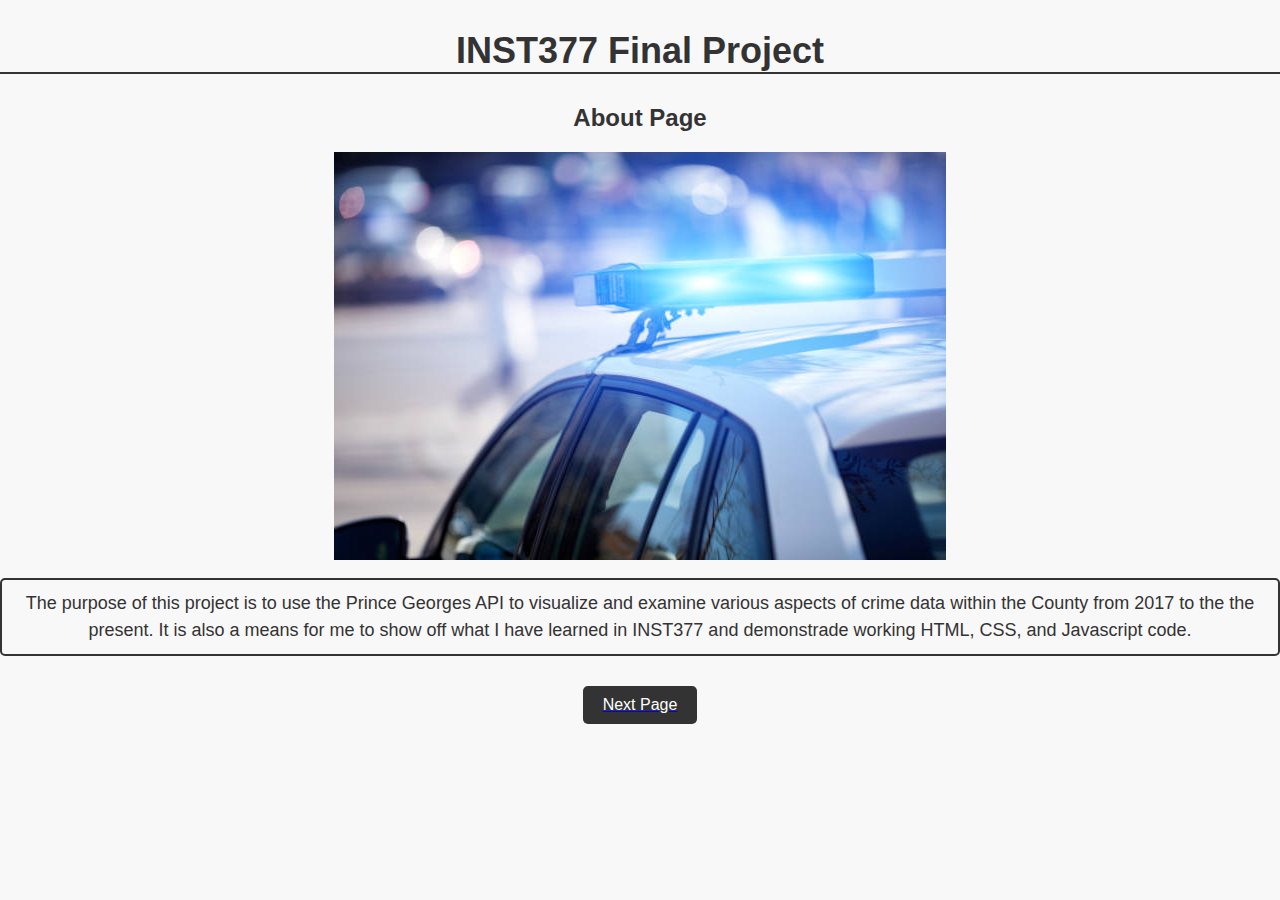
==== index.html @ 4b27edf3 "Changes Page Transition Button Names" ====
<!DOCTYPE html>
<html>
  <head>
    <title>INST377 Project Crime in Prince Georges County</title>
    <link rel="stylesheet" href="style.css" />
  </head>
  <body>
    <h1>INST377 Final Project</h1>
    <h2>About Page</h2>
    <img src="police.jpeg" alt="Photo of Cop Car" />
    <p>The purpose of this project is to use the Prince Georges API to visualize and examine various aspects of crime data within the County from 2017 to the the present. It is also a means for me to show off what I have learned in INST377 and demonstrade working HTML, CSS, and Javascript code.</p>
    <a href="page2.html">
      <button>Next Page</button>
    </a>
  </body>
</html>
---- style.css ----
body {
  margin: 0;
  font-family: Arial, sans-serif;
  background-color: #F8F8F8;
  color: #333;
}

h1 {
  font-size: 36px;
  font-weight: bold;
  margin: 30px 0;
  text-align: center;
  margin-bottom: 15px;
  border-bottom: 2px solid #333;
}


h2 {
  font-size: 24px;
  font-weight: bold;
  margin-top: 30px;

  text-align: center;
}


img {
  display: block;
  margin: 0 auto;
  max-width: 100%;
  height: auto;
}

p {
  font-size: 18px;
  line-height: 1.5;
  margin-bottom: 30px;
  text-align: center;
  padding: 10px;
  border: 2px solid #333;
  border-radius: 5px;
  display: inline-block;
  justify-content: center;
}

button {
  display: block;
  margin: 0 auto;
  padding: 10px 20px;
  background-color: #333;
  color: #fff;
  border: none;
  border-radius: 5px;
  font-size: 16px;
  cursor: pointer;
  transition: all 0.3s ease;
}

button:hover {
  background-color: #666;
}

.box {
  background-color: rgba(232, 19, 19, 0.4);
  border: 2px dashed;
  border-radius: 4px;

  width: fit-content;
  height: fit-content;
  padding: 1.5rem;
  margin: 0 auto;
}

.left_section {
  background-color: rgba(57, 186, 186, 0.8);
  flex: 0 1 auto;
  margin: 1rem;
  padding: 1.5rem;
}

.right_section {
  background-color: rgba(222, 166, 12, 0.7);
  flex: 1 2 auto;
  margin: 1rem;
  align-items: center;
  max-width: 450px;
  justify-content: center;
  display: flex;
  flex-flow: column;
}

form input {
 
  width: 100%;
  width: -moz-available; 
  width: -webkit-fill-available;
  width: fill-available;

  margin-bottom: 1rem;
  height: 2rem;
  border-radius: 4px;
}

form label {
  width: 100%;
  width: -moz-available; 
  width: -webkit-fill-available; 
  width: fill-available;
  align-items: flex-start;

  display: block; 
  margin-bottom: 0.5rem;
}
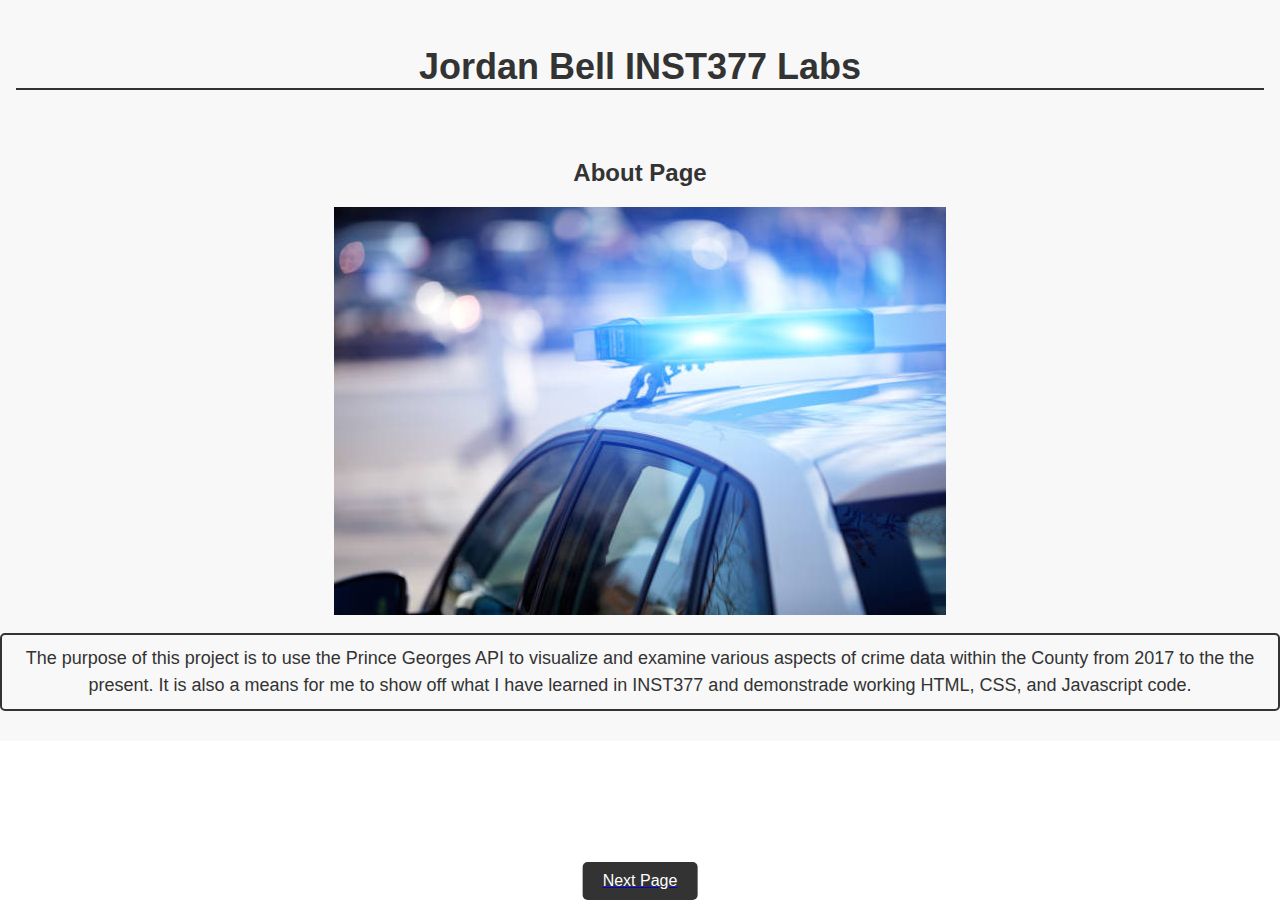
==== commit 9d23e671: "Final Project CSS changes" ====
--- a/index.html
+++ b/index.html
@@ -5,12 +5,26 @@
     <link rel="stylesheet" href="style.css" />
   </head>
   <body>
-    <h1>INST377 Final Project</h1>
-    <h2>About Page</h2>
-    <img src="police.jpeg" alt="Photo of Cop Car" />
-    <p>The purpose of this project is to use the Prince Georges API to visualize and examine various aspects of crime data within the County from 2017 to the the present. It is also a means for me to show off what I have learned in INST377 and demonstrade working HTML, CSS, and Javascript code.</p>
-    <a href="page2.html">
-      <button>Next Page</button>
-    </a>
+    <header class="header">
+      <h1>Jordan Bell INST377 Labs</h1>
+    </header>
+    <div>
+      <h2>About Page</h2>
+
+      <img src="police.jpeg" alt="Photo of Cop Car" />
+      <p>
+        The purpose of this project is to use the Prince Georges API to
+        visualize and examine various aspects of crime data within the County
+        from 2017 to the the present. It is also a means for me to show off what
+        I have learned in INST377 and demonstrade working HTML, CSS, and
+        Javascript code.
+      </p>
+    </div>
+    <div class="center_button">
+      <a href="page2.html">
+        <button>Next Page</button>
+      </a>
+    </div>
   </body>
+  <script src="./script.js"></script>
 </html>
--- a/style.css
+++ b/style.css
@@ -1,3 +1,19 @@
+html {
+  background-color: #ffffff;
+  font-size: 16px;
+  min-width: 300px;
+  overflow-x: hidden;
+  overflow-y: scroll;
+
+  /* these are specific to different browsers */
+  -moz-osx-font-smoothing: grayscale;
+  -webkit-font-smoothing: antialiased;
+  text-rendering: optimizeLegibility;
+  -webkit-text-size-adjust: 100%;
+  -moz-text-size-adjust: 100%;
+  text-size-adjust: 100%;
+}
+
 body {
   margin: 0;
   font-family: Arial, sans-serif;
@@ -22,6 +38,28 @@
 
   text-align: center;
 }
+.wrapper {
+  min-height: 100vh;
+  display: flex;
+  flex-direction: column;
+  margin: 0;
+  flex: 1;
+}
+
+.container {
+  margin: 0 20px;
+  display: flex;
+  justify-content: space-evenly;
+  align-items: start;
+  flex: 1;
+}
+
+.header {
+  padding-top: 1rem;
+  padding-left: 1rem;
+  padding-right: 1rem;
+  padding-bottom: 1.5rem;
+}
 
 
 img {
@@ -43,6 +81,13 @@
   justify-content: center;
 }
 
+.center_button {
+  position: absolute;
+  left: 50%;
+  bottom: 0;
+  transform: translateX(-50%);
+}
+
 button {
   display: block;
   margin: 0 auto;
@@ -58,6 +103,12 @@
 
 button:hover {
   background-color: #666;
+}
+
+#map {
+  width: 400px;
+  height: 380px;
+  margin-bottom: 1rem;
 }
 
 .box {
@@ -110,4 +161,4 @@
 
   display: block; 
   margin-bottom: 0.5rem;
-}+}
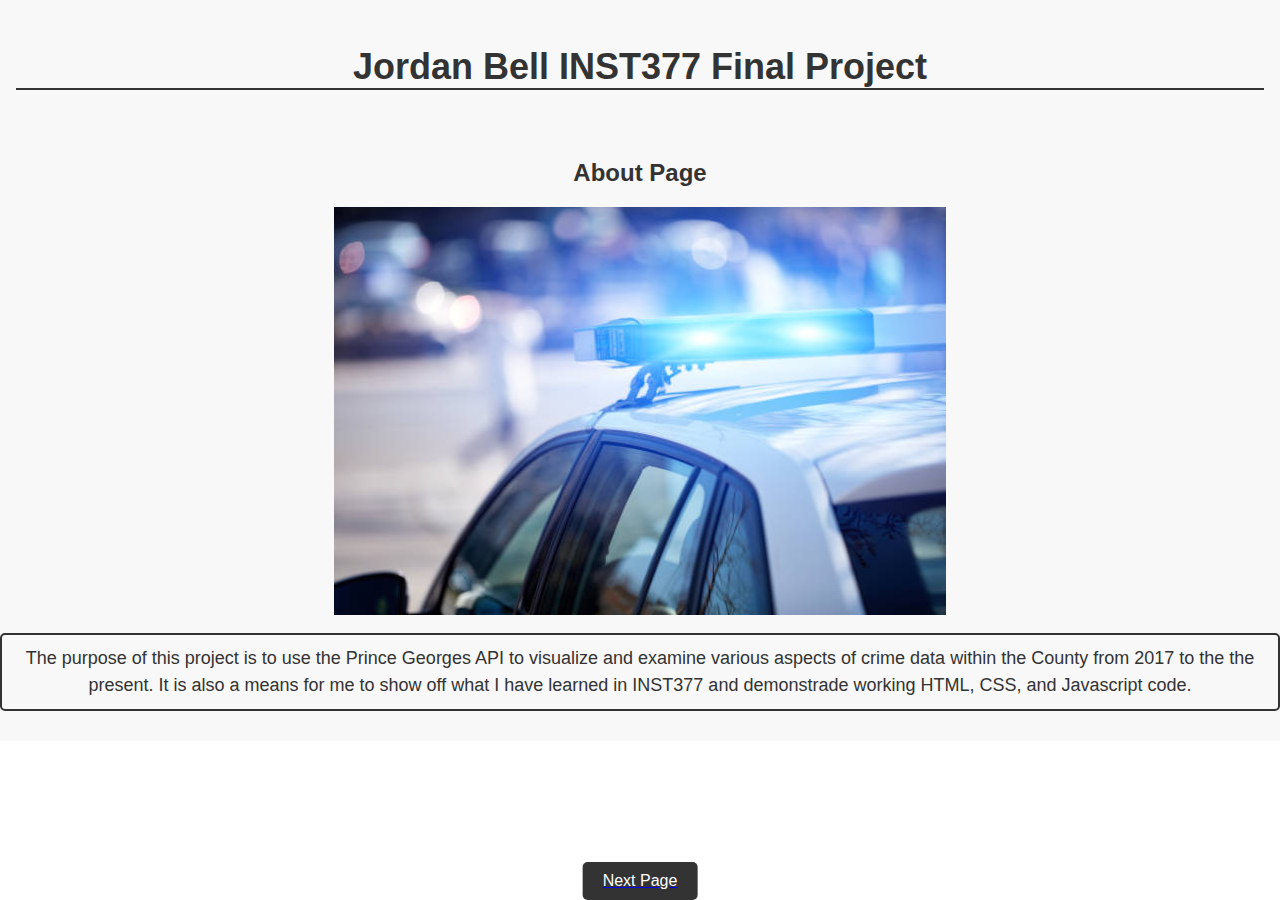
==== commit c2092506: "Title change page 1" ====
--- a/index.html
+++ b/index.html
@@ -6,7 +6,7 @@
   </head>
   <body>
     <header class="header">
-      <h1>Jordan Bell INST377 Labs</h1>
+      <h1>Jordan Bell INST377 Final Project</h1>
     </header>
     <div>
       <h2>About Page</h2>
--- a/style.css
+++ b/style.css
@@ -112,7 +112,7 @@
 }
 
 .box {
-  background-color: rgba(232, 19, 19, 0.4);
+  background-color: rgba(104, 109, 169, 0.4);
   border: 2px dashed;
   border-radius: 4px;
 
@@ -123,14 +123,14 @@
 }
 
 .left_section {
-  background-color: rgba(57, 186, 186, 0.8);
+  background-color: rgba(138, 216, 21, 0.8);
   flex: 0 1 auto;
   margin: 1rem;
   padding: 1.5rem;
 }
 
 .right_section {
-  background-color: rgba(222, 166, 12, 0.7);
+  background-color: rgba(138, 216, 21, 0.8);
   flex: 1 2 auto;
   margin: 1rem;
   align-items: center;
@@ -162,3 +162,60 @@
   display: block; 
   margin-bottom: 0.5rem;
 }
+
+.lds-ellipsis {
+  display: inline-block;
+  position: relative;
+  width: 80px;
+  height: 80px;
+}
+.lds-ellipsis div {
+  position: absolute;
+  top: 33px;
+  width: 13px;
+  height: 13px;
+  border-radius: 50%;
+  background: #fff;
+  animation-timing-function: cubic-bezier(0, 1, 1, 0);
+}
+.lds-ellipsis div:nth-child(1) {
+  left: 8px;
+  animation: lds-ellipsis1 0.6s infinite;
+}
+.lds-ellipsis div:nth-child(2) {
+  left: 8px;
+  animation: lds-ellipsis2 0.6s infinite;
+}
+.lds-ellipsis div:nth-child(3) {
+  left: 32px;
+  animation: lds-ellipsis2 0.6s infinite;
+}
+.lds-ellipsis div:nth-child(4) {
+  left: 56px;
+  animation: lds-ellipsis3 0.6s infinite;
+}
+@keyframes lds-ellipsis1 {
+  0% {
+    transform: scale(0);
+  }
+  100% {
+    transform: scale(1);
+  }
+}
+@keyframes lds-ellipsis3 {
+  0% {
+    transform: scale(1);
+  }
+  100% {
+    transform: scale(0);
+  }
+}
+@keyframes lds-ellipsis2 {
+  0% {
+    transform: translate(0, 0);
+  }
+  100% {
+    transform: translate(24px, 0);
+  }
+}
+
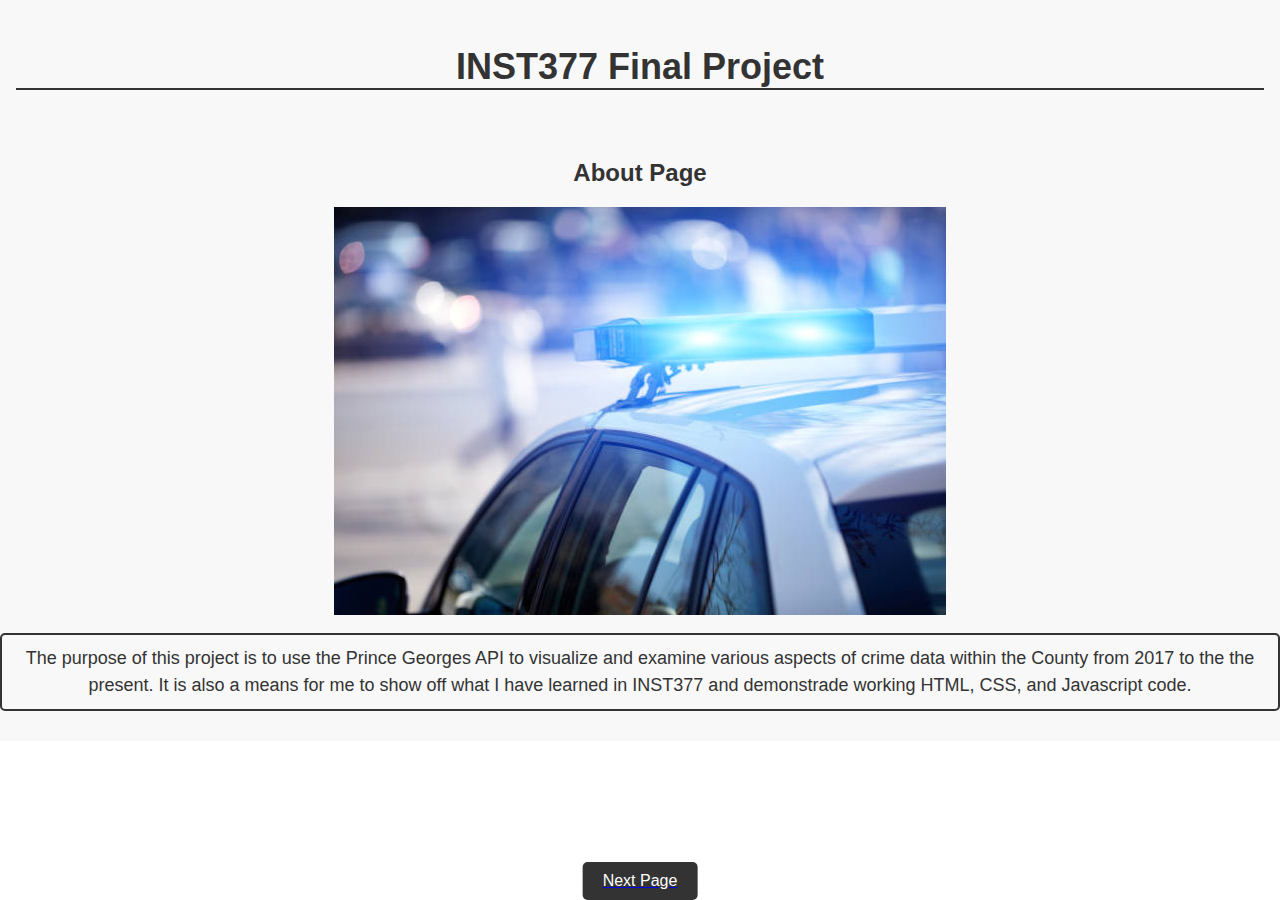
==== commit 76069f6c: "Header page 1 change" ====
--- a/index.html
+++ b/index.html
@@ -6,7 +6,7 @@
   </head>
   <body>
     <header class="header">
-      <h1>Jordan Bell INST377 Final Project</h1>
+      <h1>INST377 Final Project</h1>
     </header>
     <div>
       <h2>About Page</h2>
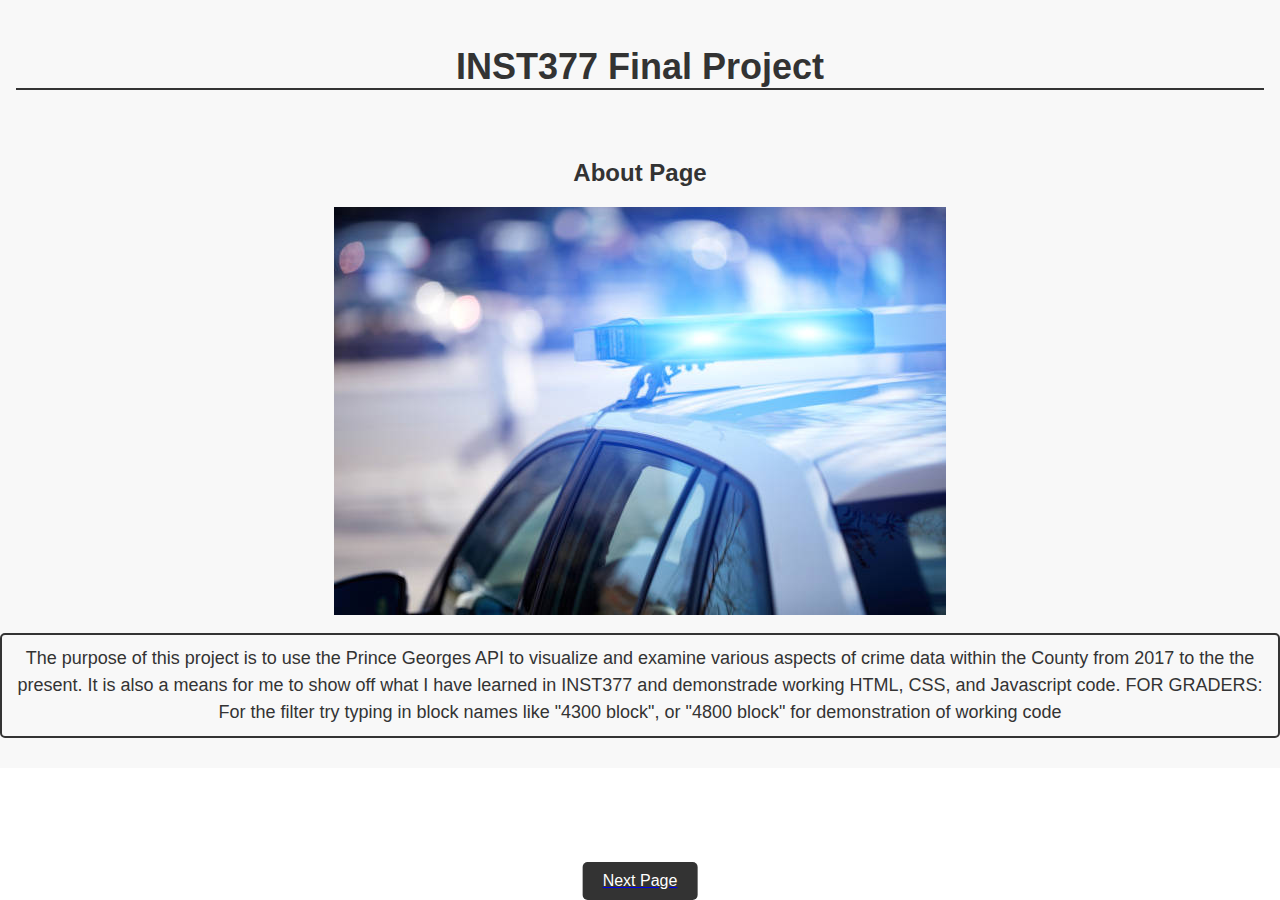
==== commit 58f4e810: "page 1 instructions" ====
--- a/index.html
+++ b/index.html
@@ -18,6 +18,8 @@
         from 2017 to the the present. It is also a means for me to show off what
         I have learned in INST377 and demonstrade working HTML, CSS, and
         Javascript code.
+
+        FOR GRADERS: For the filter try typing in block names like "4300 block", or "4800 block" for demonstration of working code
       </p>
     </div>
     <div class="center_button">
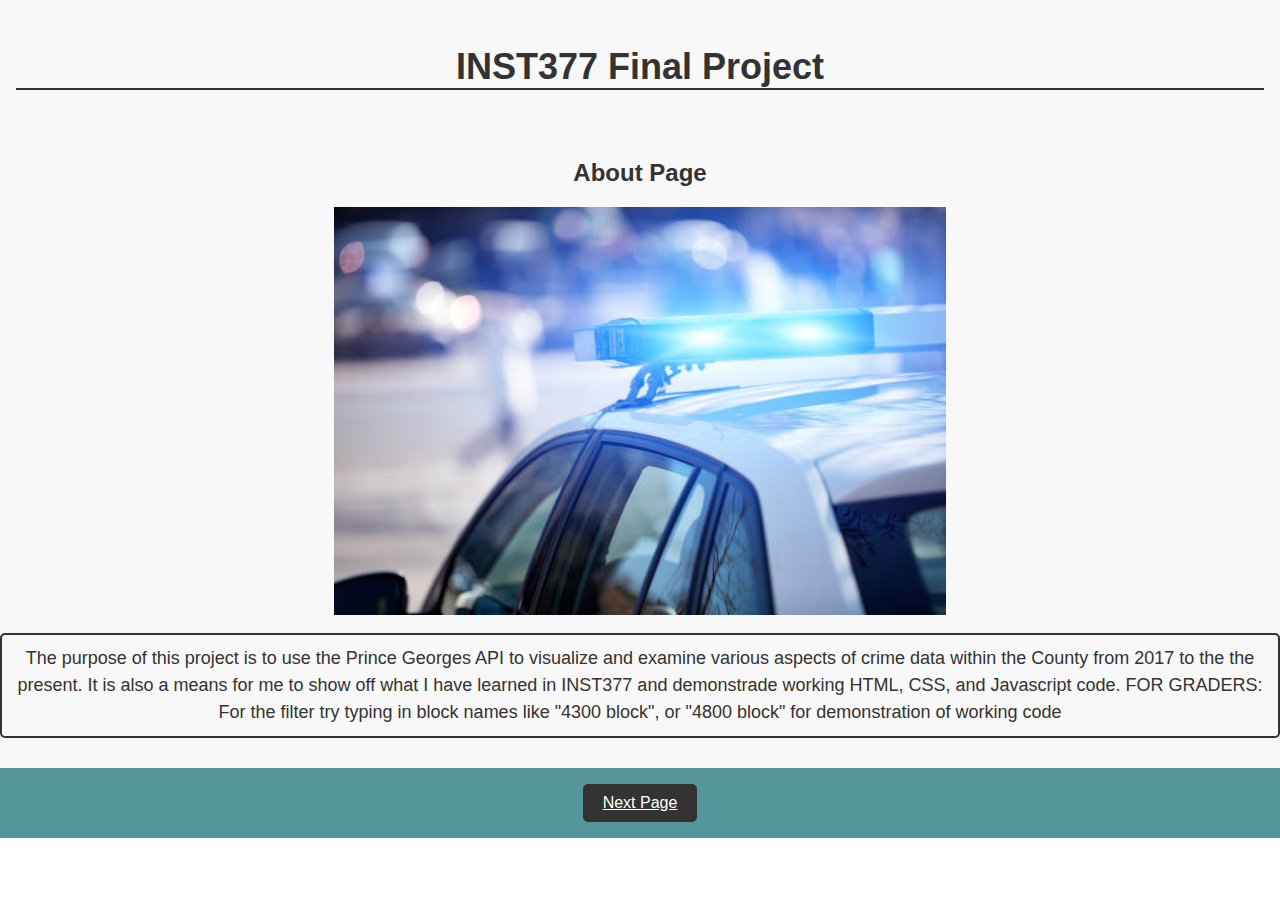
==== commit a3b98275: "Button Fix" ====
--- a/index.html
+++ b/index.html
@@ -17,16 +17,17 @@
         visualize and examine various aspects of crime data within the County
         from 2017 to the the present. It is also a means for me to show off what
         I have learned in INST377 and demonstrade working HTML, CSS, and
-        Javascript code.
-
-        FOR GRADERS: For the filter try typing in block names like "4300 block", or "4800 block" for demonstration of working code
+        Javascript code. FOR GRADERS: For the filter try typing in block names
+        like "4300 block", or "4800 block" for demonstration of working code
       </p>
     </div>
-    <div class="center_button">
-      <a href="page2.html">
-        <button>Next Page</button>
-      </a>
-    </div>
+    <footer class="footer">
+      <div>
+        <a href="page2.html">
+          <button>Next Page</button>
+        </a>
+      </div>
+    </footer>
   </body>
   <script src="./script.js"></script>
 </html>
--- a/style.css
+++ b/style.css
@@ -82,9 +82,8 @@
 }
 
 .center_button {
-  position: absolute;
-  left: 50%;
-  bottom: 0;
+  text-align: center;
+
   transform: translateX(-50%);
 }
 
@@ -163,59 +162,46 @@
   margin-bottom: 0.5rem;
 }
 
-.lds-ellipsis {
-  display: inline-block;
-  position: relative;
-  width: 80px;
-  height: 80px;
-}
-.lds-ellipsis div {
-  position: absolute;
-  top: 33px;
-  width: 13px;
-  height: 13px;
-  border-radius: 50%;
-  background: #fff;
-  animation-timing-function: cubic-bezier(0, 1, 1, 0);
-}
-.lds-ellipsis div:nth-child(1) {
-  left: 8px;
-  animation: lds-ellipsis1 0.6s infinite;
-}
-.lds-ellipsis div:nth-child(2) {
-  left: 8px;
-  animation: lds-ellipsis2 0.6s infinite;
-}
-.lds-ellipsis div:nth-child(3) {
-  left: 32px;
-  animation: lds-ellipsis2 0.6s infinite;
-}
-.lds-ellipsis div:nth-child(4) {
-  left: 56px;
-  animation: lds-ellipsis3 0.6s infinite;
-}
-@keyframes lds-ellipsis1 {
-  0% {
-    transform: scale(0);
+.footer {
+  flex-shrink: 0;
+  padding: 1rem;
+  background-color: rgba(43, 125, 133, 0.8);
+  font-size: 1.2rem;
+  font-weight: 600;
+}
+
+.footer a {
+  color: rgb(255, 255, 255);
+  text-decoration: underline;
+}
+
+/*
+    This is an example of a 'pseudoclass'
+    In this instance, it says what to do if a mouse hovers over a link
+    This is pretty desktop-specific, since there's no hover function on touchscreens
+  */
+.footer a:hover {
+  /* Hue, saturation, luminosity, alpha */
+  background-color: hsla(0, 0%, 90%, 0.15);
+  /* red, green, blue, alpha */
+  color: rgb(115, 72, 30);
+  text-decoration: none;
+}
+
+.subtitle {
+  color: rgba(0, 0, 0, 0.8);
+  margin: 0px;
+  margin-bottom: 5px;
+}
+
+
+@media only screen and (max-width: 736px) {
+  /* Rules in here will only apply when a screen is the correct size */
+  /* check it out by using your developer tools to shrink your screen-size */
+  .container {
+    background-color: rgba(96, 90, 137, 0.65);
+    flex-direction: column;
+    justify-content: center;
+    align-items: center;
   }
-  100% {
-    transform: scale(1);
-  }
-}
-@keyframes lds-ellipsis3 {
-  0% {
-    transform: scale(1);
-  }
-  100% {
-    transform: scale(0);
-  }
-}
-@keyframes lds-ellipsis2 {
-  0% {
-    transform: translate(0, 0);
-  }
-  100% {
-    transform: translate(24px, 0);
-  }
-}
-
+}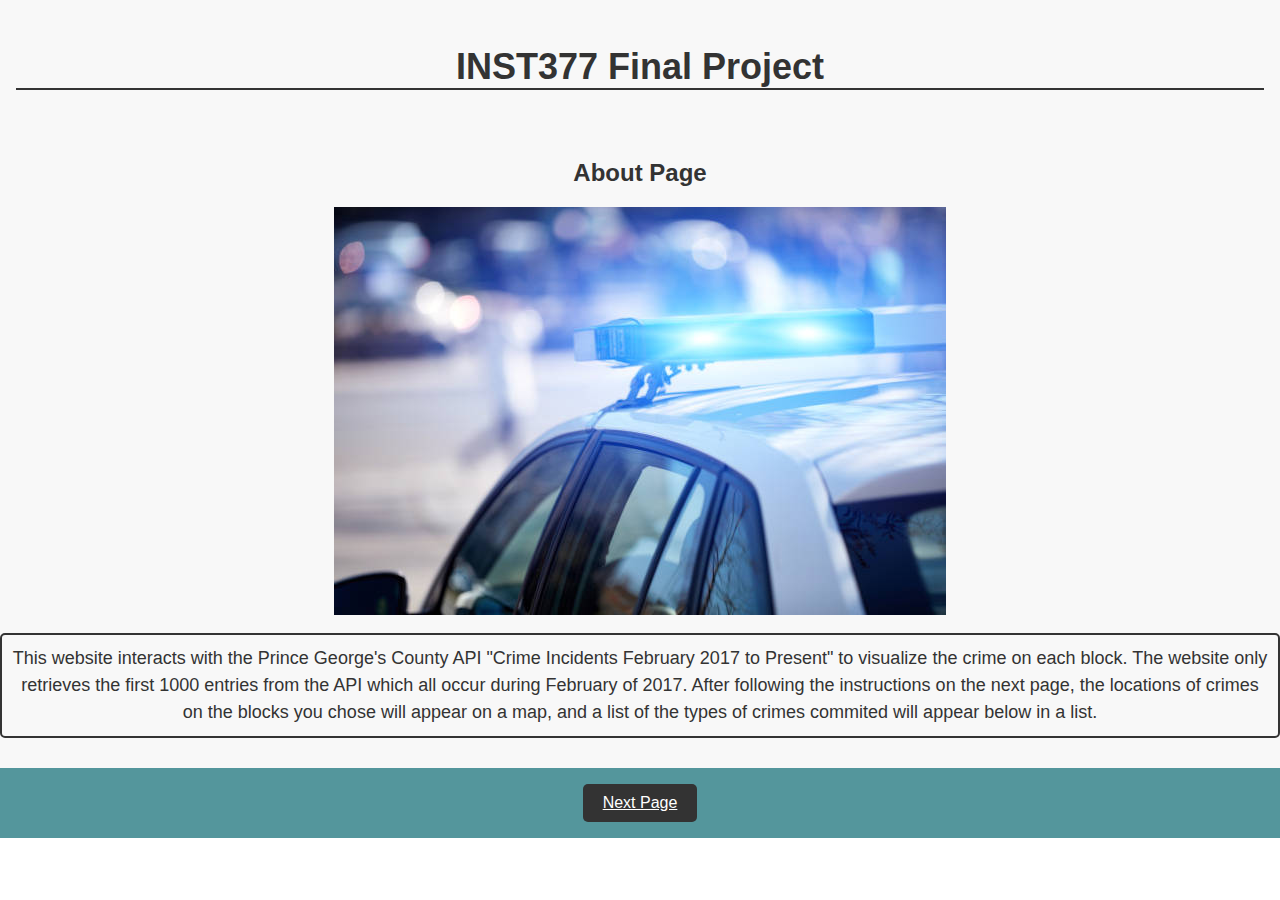
==== commit d9eef581: "Instructions and About sections" ====
--- a/index.html
+++ b/index.html
@@ -13,12 +13,13 @@
 
       <img src="police.jpeg" alt="Photo of Cop Car" />
       <p>
-        The purpose of this project is to use the Prince Georges API to
-        visualize and examine various aspects of crime data within the County
-        from 2017 to the the present. It is also a means for me to show off what
-        I have learned in INST377 and demonstrade working HTML, CSS, and
-        Javascript code. FOR GRADERS: For the filter try typing in block names
-        like "4300 block", or "4800 block" for demonstration of working code
+        This website interacts with the Prince George's County API "Crime
+        Incidents February 2017 to Present" to visualize the crime on each
+        block. The website only retrieves the first 1000 entries from the API
+        which all occur during February of 2017. After following the
+        instructions on the next page, the locations of crimes on the blocks you
+        chose will appear on a map, and a list of the types of crimes commited will
+        appear below in a list. 
       </p>
     </div>
     <footer class="footer">
--- a/style.css
+++ b/style.css
@@ -196,10 +196,8 @@
 
 
 @media only screen and (max-width: 736px) {
-  /* Rules in here will only apply when a screen is the correct size */
-  /* check it out by using your developer tools to shrink your screen-size */
   .container {
-    background-color: rgba(96, 90, 137, 0.65);
+    background-color: rgba(223, 233, 183, 0.65);
     flex-direction: column;
     justify-content: center;
     align-items: center;
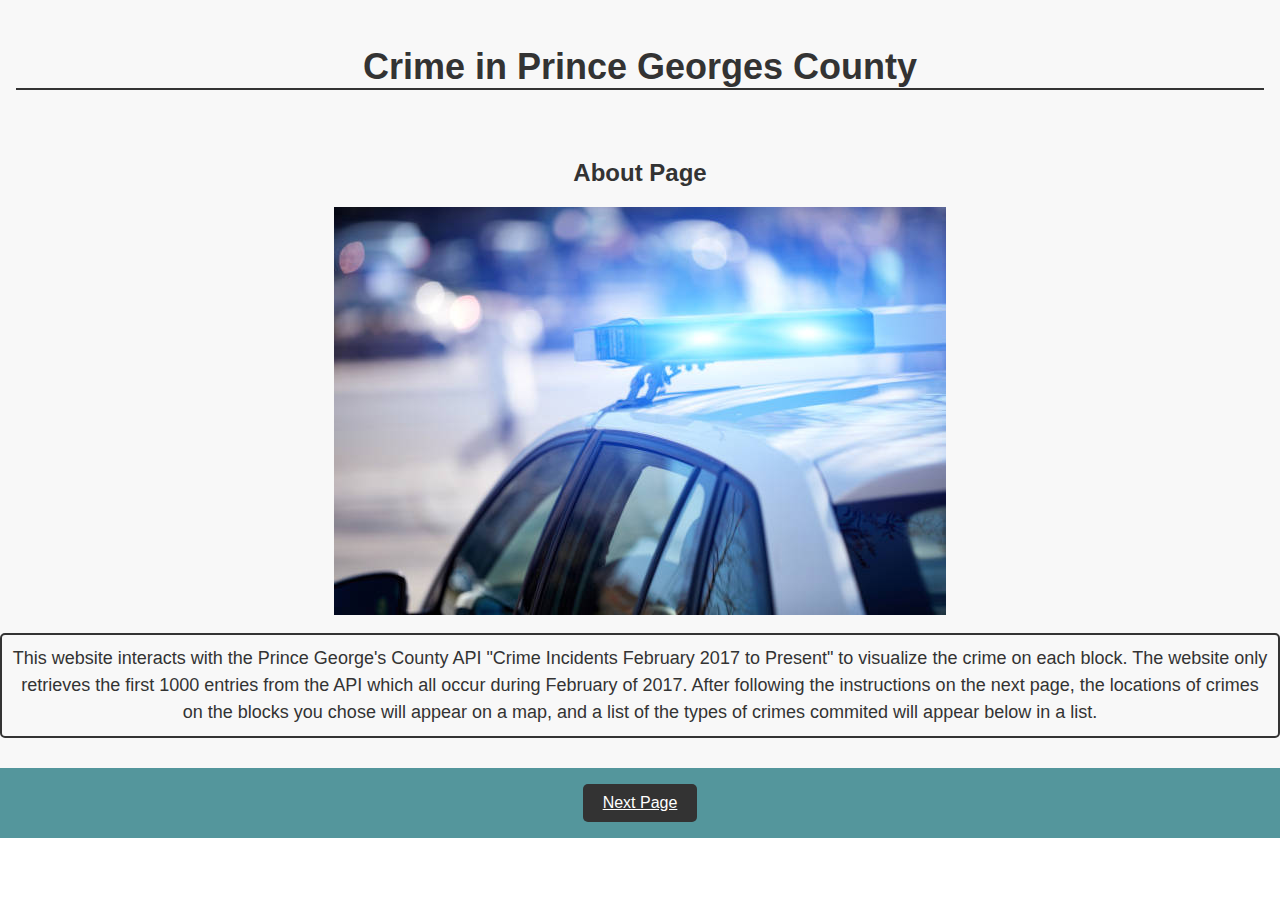
==== commit 68fe856f: "Project Name" ====
--- a/index.html
+++ b/index.html
@@ -6,7 +6,7 @@
   </head>
   <body>
     <header class="header">
-      <h1>INST377 Final Project</h1>
+      <h1>Crime in Prince Georges County</h1>
     </header>
     <div>
       <h2>About Page</h2>
--- a/style.css
+++ b/style.css
@@ -121,6 +121,7 @@
   margin: 0 auto;
 }
 
+
 .left_section {
   background-color: rgba(138, 216, 21, 0.8);
   flex: 0 1 auto;
